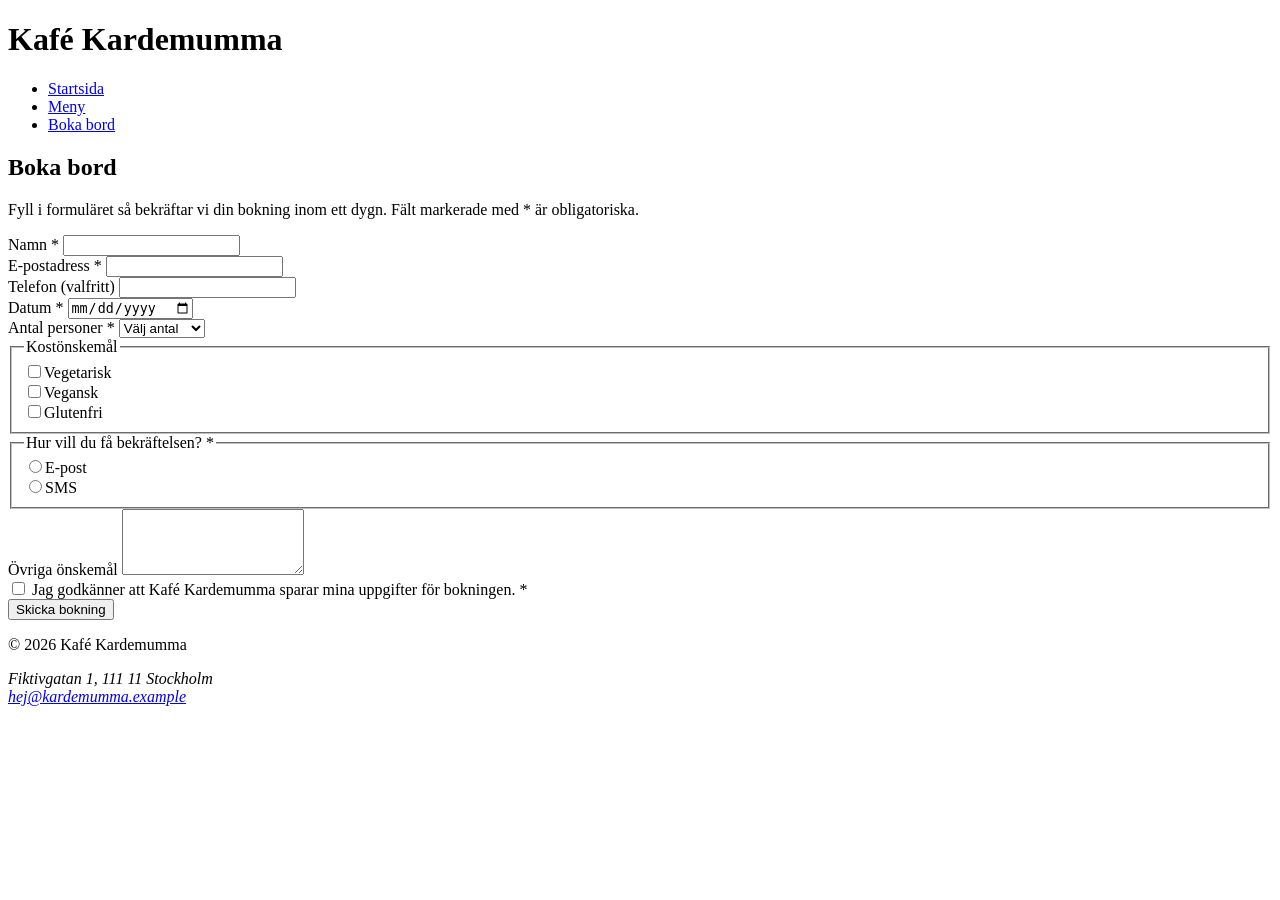
==== kontakt.html @ 802cda49 "Fix: Declare Swedish as the contact page language" ====
<!DOCTYPE html>
<html lang="sv">
<head>
  <meta charset="UTF-8">
  <meta name="viewport" content="width=device-width, initial-scale=1.0">
  <title>Boka bord – Kafé Kardemumma</title>
  <link rel="stylesheet" href="css/variables.css">
  <link rel="stylesheet" href="css/base.css">
  <link rel="stylesheet" href="css/layout.css">
  <link rel="stylesheet" href="css/components.css">
</head>
<body>
  <header>
    <h1>Kafé Kardemumma</h1>
    <nav aria-label="Huvudmeny">
      <ul>
        <li><a href="index.html">Startsida</a></li>
        <li><a href="index.html#meny">Meny</a></li>
        <li><a href="kontakt.html" aria-current="page">Boka bord</a></li>
      </ul>
    </nav>
  </header>

  <main>
    <h2>Boka bord</h2>
    <p>Fyll i formuläret så bekräftar vi din bokning inom ett dygn. Fält markerade med * är obligatoriska.</p>

    <form action="#" method="post">
      <div class="falt">
        <label for="namn">Namn *</label>
        <input type="text" id="namn" name="namn" autocomplete="name" required>
      </div>

      <div class="falt">
        <label for="e-post">E-postadress *</label>
        <input type="email" id="epost" name="epost" autocomplete="email" required>
      </div>

      <div class="falt">
        <label for="telefon">Telefon (valfritt)</label>
        <input type="tel" id="telefon" name="telefon" autocomplete="tel">
      </div>

      <div class="falt">
        <label for="datum">Datum *</label>
        <input type="date" id="datum" name="datum" required>
      </div>

      <div class="falt">
        <label for="antal">Antal personer *</label>
        <select id="antal" name="antal" required>
          <option value="">Välj antal</option>
          <option value="1">1 person</option>
          <option value="2">2 personer</option>
          <option value="3">3 personer</option>
          <option value="4">4 personer</option>
          <option value="5plus">5 eller fler</option>
        </select>
      </div>

      <fieldset>
        <legend>Kostönskemål</legend>
        <div class="val"><input type="checkbox" id="veg" name="kost" value="vegetarisk"><label for="veg">Vegetarisk</label></div>
        <div class="val"><input type="checkbox" id="vegan" name="kost" value="vegansk"><label for="vegan">Vegansk</label></div>
        <div class="val"><input type="checkbox" id="gluten" name="kost" value="glutenfri"><label for="gluten">Glutenfri</label></div>
      </fieldset>

      <fieldset>
        <legend>Hur vill du få bekräftelsen? *</legend>
        <div class="val"><input type="radio" id="via-epost" name="svar" value="epost" required><label for="via-epost">E-post</label></div>
        <div class="val"><input type="radio" id="via-sms" name="svar" value="sms"><label for="via-sms">SMS</label></div>
      </fieldset>

      <div class="falt">
        <label for="onskemal">Övriga önskemål</label>
        <textarea id="onskemal" name="onskemal" rows="4"></textarea>
      </div>

      <div class="val">
        <input type="checkbox" id="samtycke" name="samtycke" required>
        <label for="samtycke">Jag godkänner att Kafé Kardemumma sparar mina uppgifter för bokningen. *</label>
      </div>

      <button type="submit" class="knapp">Skicka bokning</button>
    </form>
  </main>

  <footer>
    <p>&copy; 2026 Kafé Kardemumma</p>
    <address>
      Fiktivgatan 1, 111 11 Stockholm<br>
      <a href="mailto:hej@kardemumma.example">hej@kardemumma.example</a>
    </address>
  </footer>
</body>
</html>
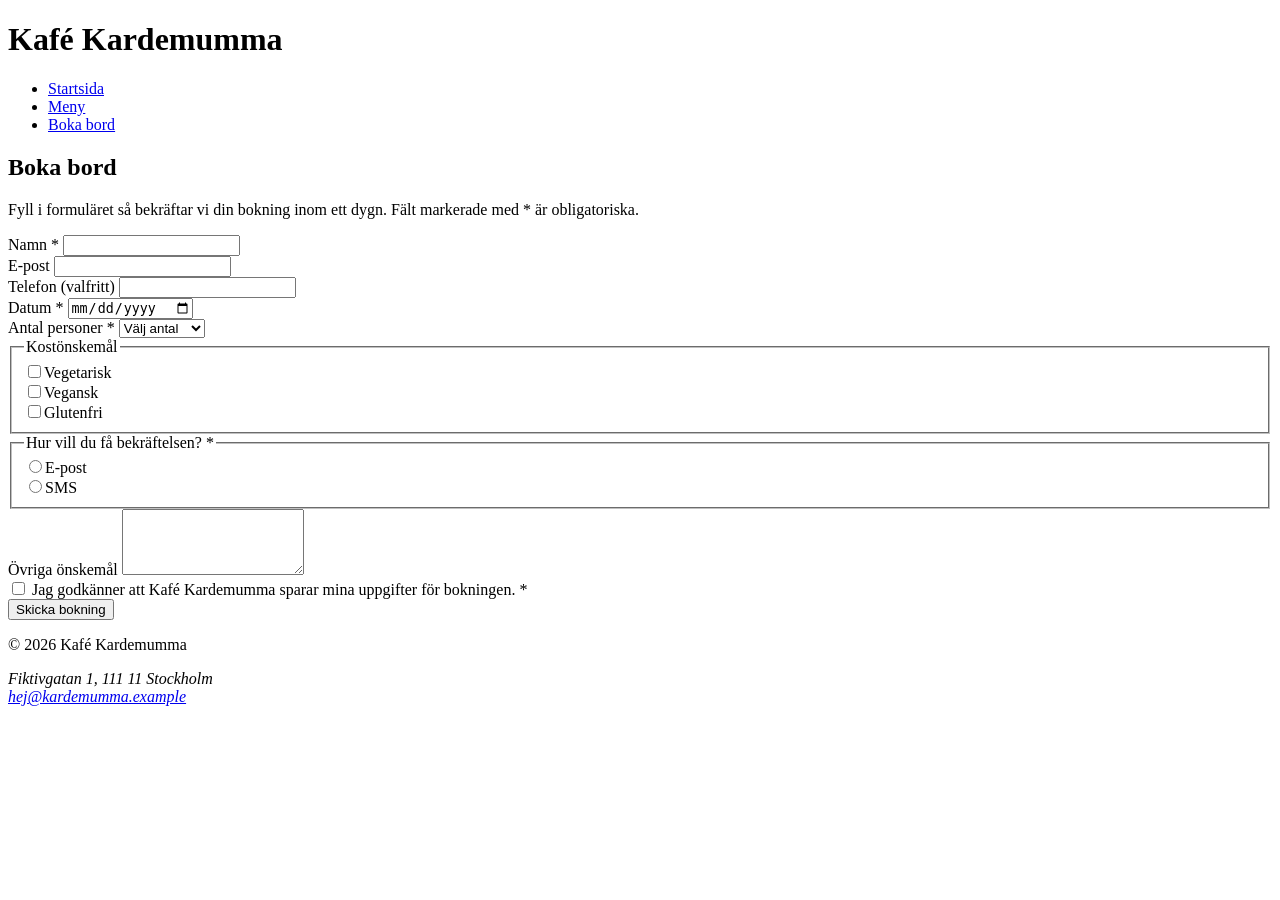
==== commit acaef8f4: "Fix: Link the email label to its input" ====
--- a/kontakt.html
+++ b/kontakt.html
@@ -32,7 +32,7 @@
       </div>
 
       <div class="falt">
-        <label for="e-post">E-postadress *</label>
+      <label for="epost">E-post</label>
         <input type="email" id="epost" name="epost" autocomplete="email" required>
       </div>
 
